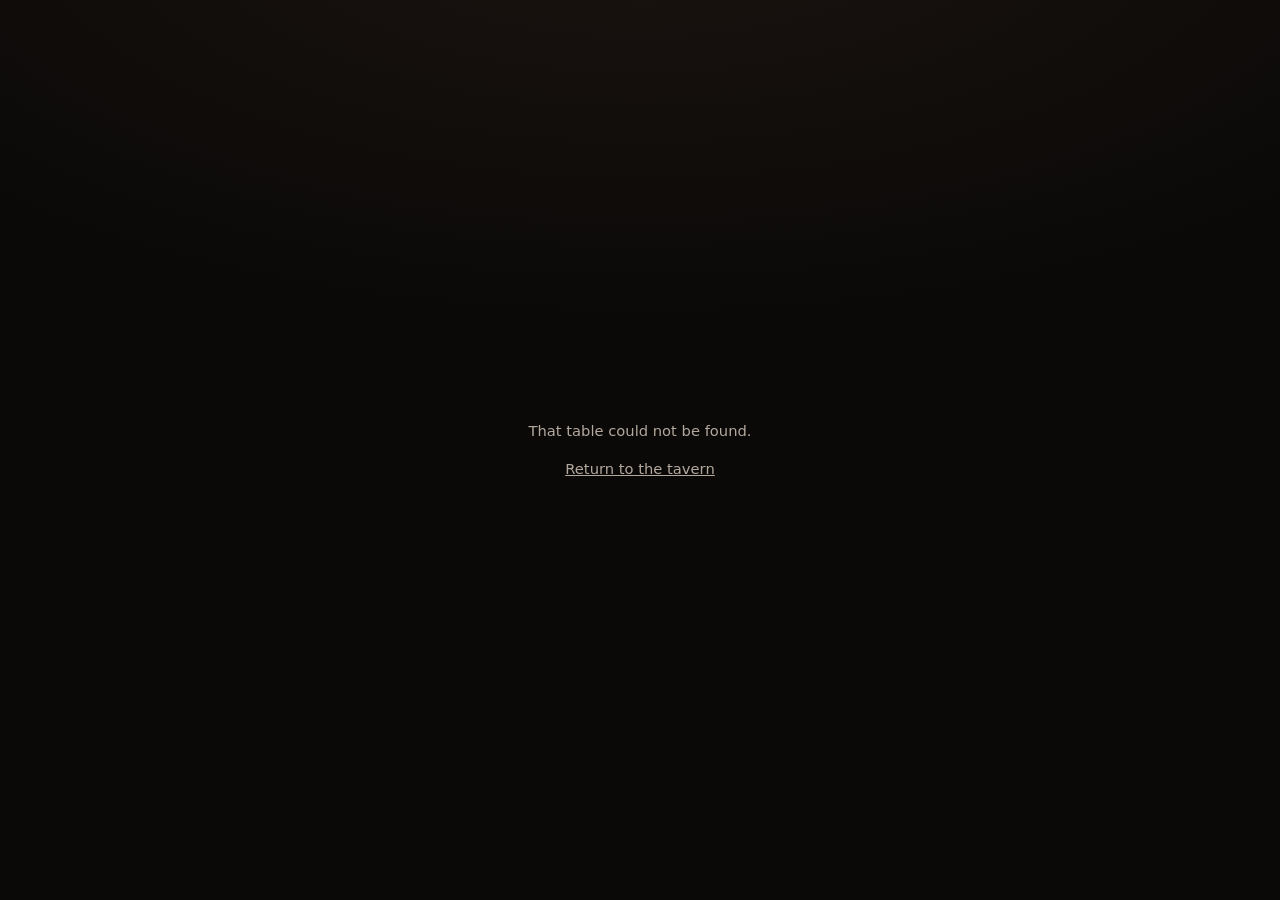
==== games/play.html @ 447f7a58 "1st set of games" ====
<!doctype html>
<html lang="en">
  <head>
    <meta charset="utf-8" />
    <meta name="viewport" content="width=device-width, initial-scale=1" />
    <title>TTAGames</title>
    <link rel="icon" href="../assets/img/favicon.svg" type="image/svg+xml" />
    <link rel="stylesheet" href="../css/tokens.css" />
    <link rel="stylesheet" href="../css/game.css" />
  </head>
  <body class="page page--game">
    <main class="shell" data-shell hidden></main>
    <main class="shell" data-error role="status" aria-live="polite">
      <p class="message">Loading table...</p>
      <p class="message"><a href="../index.html">Return to the tavern</a></p>
    </main>
    <script type="module">
      import { gameById } from '../js/games.config.js';
      import { mountShell } from '../js/shell.js';

      const id = new URLSearchParams(window.location.search).get('game');
      const config = gameById(id);
      const shell = document.querySelector('[data-shell]');
      const error = document.querySelector('[data-error]');

      if (config) {
        const stylesheet = document.createElement('link');
        stylesheet.rel = 'stylesheet';
        stylesheet.href = `../css/games/${config.id}.css`;

        try {
          const [gameModule] = await Promise.all([
            import(`../js/games/${config.id}.js`),
            new Promise((resolve, reject) => {
              stylesheet.addEventListener('load', resolve, { once: true });
              stylesheet.addEventListener('error', reject, { once: true });
              document.head.append(stylesheet);
            }),
          ]);

          error.hidden = true;
          shell.hidden = false;
          mountShell(config, gameModule.default);
        } catch {
          error.setAttribute('role', 'alert');
          error.querySelector('.message').textContent = 'This table could not be loaded.';
        }
      } else {
        error.setAttribute('role', 'alert');
        error.querySelector('.message').textContent = 'That table could not be found.';
      }
    </script>
  </body>
</html>
---- css/tokens.css ----
/* ---------------------------------------------------------------------------
   tokens.css — design tokens and base styles.

   The look: near-black board, warm candlelight ink, one accent colour per
   table. Each table page overrides --accent, and everything derived from it
   (glows, borders, fills) follows automatically.
   --------------------------------------------------------------------------- */

:root {
  color-scheme: dark;

  --bg: #0a0908;
  --bg-glow: #1b1410;
  --panel: #151211;
  --panel-2: #1d1917;
  --line: #2c2624;
  --line-soft: #221d1c;

  --ink: #f4efe8;
  --ink-2: #b3a89d;
  --ink-3: #786e64;

  --accent: #c9a227;
  --accent-ink: #191308;
  --accent-soft: color-mix(in srgb, var(--accent) 16%, transparent);
  --accent-line: color-mix(in srgb, var(--accent) 45%, transparent);

  --bad: #d8675f;

  --radius: 16px;
  --radius-sm: 10px;
  --shadow: 0 22px 48px -26px rgb(0 0 0 / 0.9);

  --font-display: "Iowan Old Style", "Palatino Linotype", Palatino, Georgia, "Times New Roman", serif;
  --font-ui: ui-sans-serif, system-ui, -apple-system, "Segoe UI", Roboto, sans-serif;
  --font-num: ui-monospace, "SF Mono", "Cascadia Mono", Menlo, Consolas, monospace;
}

*,
*::before,
*::after {
  box-sizing: border-box;
}

html,
body {
  margin: 0;
  min-height: 100%;
}

body {
  font-family: var(--font-ui);
  color: var(--ink);
  line-height: 1.5;
  -webkit-font-smoothing: antialiased;
  background:
    radial-gradient(120% 78% at 50% -12%, var(--bg-glow) 0%, transparent 62%),
    var(--bg);
  background-attachment: fixed;
}

h1,
h2,
h3 {
  font-family: var(--font-display);
  font-weight: 600;
  letter-spacing: 0.01em;
  margin: 0;
}

p {
  margin: 0;
}

a {
  color: inherit;
}

:focus-visible {
  outline: 2px solid var(--accent);
  outline-offset: 3px;
  border-radius: 4px;
}

/* Buttons ------------------------------------------------------------------ */

.btn {
  font: inherit;
  font-weight: 600;
  padding: 0.8rem 1.4rem;
  border: 1px solid var(--line);
  border-radius: 999px;
  background: var(--panel-2);
  color: var(--ink);
  cursor: pointer;
  transition: transform 0.12s ease, background 0.16s ease, border-color 0.16s ease;
}

.btn:hover:not(:disabled) {
  background: #251f1d;
}

.btn:active:not(:disabled) {
  transform: translateY(1px);
}

.btn:disabled {
  opacity: 0.4;
  cursor: default;
}

.btn--primary {
  background: var(--accent);
  border-color: var(--accent);
  color: var(--accent-ink);
}

.btn--primary:hover:not(:disabled) {
  background: color-mix(in srgb, var(--accent) 84%, white);
}

.btn--ghost {
  background: transparent;
}

/* Captions ----------------------------------------------------------------
   The small letter-spaced label used above a value, e.g. the "call a symbol"
   prompt on Crown & Anchor or the round label on Pig. */

.cap {
  font-family: var(--font-num);
  font-size: 0.66rem;
  letter-spacing: 0.2em;
  text-transform: uppercase;
  color: var(--ink-3);
}

/* Motion ------------------------------------------------------------------- */

@media (prefers-reduced-motion: reduce) {
  *,
  *::before,
  *::after {
    animation-duration: 0.001ms !important;
    animation-iteration-count: 1 !important;
    transition-duration: 0.001ms !important;
  }
}
---- css/game.css ----
/* game.css — shared chrome for every table, plus dice, cards and tiles. */

.page--game {
  min-height: 100dvh;
  display: grid;
  place-items: start center;
  padding: clamp(1rem, 3vw, 2rem);
}

.shell {
  width: min(720px, 100%);
  display: grid;
  gap: 1rem;
}

/* Header ------------------------------------------------------------------- */

.top {
  display: grid;
  grid-template-columns: auto 1fr auto;
  gap: 1rem;
  align-items: center;
}

.top__back {
  font-size: 0.84rem;
  color: var(--ink-3);
  text-decoration: none;
  white-space: nowrap;
}

.top__back:hover {
  color: var(--ink);
}

.top__title {
  font-size: 1.5rem;
}

.top__tagline {
  font-family: var(--font-num);
  font-size: 0.68rem;
  letter-spacing: 0.2em;
  text-transform: uppercase;
  color: var(--accent);
}

.top__sound {
  padding: 0.5rem 0.75rem;
  border: 1px solid var(--line);
  border-radius: var(--radius-sm);
  background: var(--panel);
  text-align: right;
  text-decoration: none;
}

.top__sound:hover {
  border-color: var(--accent-line);
}

.top__sound-label {
  display: block;
  font-family: var(--font-num);
  font-size: 0.6rem;
  letter-spacing: 0.2em;
  text-transform: uppercase;
  color: var(--ink-3);
}

.top__sound-track {
  display: block;
  font-size: 0.84rem;
}

.soundbar {
  display: grid;
  grid-template-columns: minmax(0, 1fr);
  gap: 0.25rem;
  padding: 0.55rem 0.8rem;
  border: 1px solid var(--line);
  border-radius: var(--radius);
  background: var(--panel);
}

.soundbar__audio {
  display: block;
  width: 100%;
  min-width: 0;
  height: 38px;
  accent-color: var(--accent);
}

.soundbar__credit {
  min-width: 0;
  max-width: 100%;
  display: flex;
  flex-wrap: wrap;
  gap: 0.25rem;
  font-size: 0.7rem;
  color: var(--ink-3);
}

/* HUD ---------------------------------------------------------------------- */

.hud {
  display: grid;
  grid-template-columns: 1fr auto;
  gap: 1rem;
  align-items: center;
  padding: 0.9rem 1.1rem;
  border: 1px solid var(--line);
  border-radius: var(--radius);
  background: var(--panel);
}

.clock {
  display: grid;
  gap: 0.5rem;
}

.clock__time {
  font-family: var(--font-num);
  font-size: 1.5rem;
  font-variant-numeric: tabular-nums;
}

.clock--low .clock__time {
  color: var(--bad);
}

.clock__bar {
  display: block;
  height: 5px;
  border-radius: 999px;
  background: var(--line);
  overflow: hidden;
}

.clock__fill {
  display: block;
  height: 100%;
  transform: scaleX(1);
  transform-origin: left center;
  background: var(--accent);
}

.clock--low .clock__fill {
  background: var(--bad);
}

.scores {
  display: flex;
  gap: 1.4rem;
}

.scores__box {
  display: grid;
  justify-items: end;
}

.scores__num {
  font-family: var(--font-num);
  font-size: 1.35rem;
  font-variant-numeric: tabular-nums;
}

.scores__cap {
  font-size: 0.64rem;
  letter-spacing: 0.16em;
  text-transform: uppercase;
  color: var(--ink-3);
}

.scores__box--best .scores__num {
  color: var(--ink-2);
}

/* Stage -------------------------------------------------------------------- */

.stage {
  min-height: 340px;
  display: grid;
  align-items: center;
  /* Deliberately align-items only, not place-items. A centred grid item is sized
     to its max-content width, so any percentage width inside a table resolves
     against a shrink-to-fit box. A face-down card has no text content, which
     means its column measures about zero and the whole board collapses until a
     card is turned over. Stretching each table's root and letting the table
     centre its own contents keeps those percentages honest. */
  padding: 1.5rem;
  border: 1px solid var(--line);
  border-radius: var(--radius);
  background: var(--panel);
}

.message {
  min-height: 1.4rem;
  text-align: center;
  font-size: 0.92rem;
  color: var(--ink-2);
}

.bar {
  display: flex;
  justify-content: center;
}

.bar[hidden] {
  display: none;
}

/* Overlay ------------------------------------------------------------------ */

.overlay {
  position: fixed;
  inset: 0;
  z-index: 10;
  display: grid;
  place-items: center;
  padding: 1.2rem;
  background: rgb(6 5 5 / 0.82);
  backdrop-filter: blur(3px);
}

.overlay[hidden] {
  display: none;
}

.panel {
  width: min(432px, 100%);
  padding: 1.9rem 1.6rem;
  border: 1px solid var(--line);
  border-radius: var(--radius);
  background: linear-gradient(180deg, var(--panel-2), var(--panel));
  box-shadow: var(--shadow);
  text-align: center;
}

.panel__kicker {
  font-family: var(--font-num);
  font-size: 0.66rem;
  letter-spacing: 0.22em;
  text-transform: uppercase;
  color: var(--accent);
}

.panel__title {
  font-size: 2rem;
  margin: 0.5rem 0 0.7rem;
}

.panel__rules {
  font-size: 0.95rem;
  color: var(--ink-2);
}

.panel__track {
  margin-top: 1rem;
  font-size: 0.8rem;
  color: var(--ink-3);
}

.panel__track strong {
  color: var(--ink-2);
}

.panel__hint {
  margin-top: 0.45rem;
  font-size: 0.78rem;
  color: var(--ink-3);
}

.panel__best {
  margin-top: 1rem;
  font-family: var(--font-num);
  font-size: 0.8rem;
  color: var(--ink-2);
}

.panel__badge {
  margin-top: 1rem;
  font-family: var(--font-num);
  font-size: 0.76rem;
  letter-spacing: 0.18em;
  text-transform: uppercase;
  color: var(--accent);
}

.panel__actions {
  margin-top: 1.5rem;
  display: grid;
  gap: 0.6rem;
}

.panel__pref {
  margin-top: 1.1rem;
  display: inline-flex;
  gap: 0.5rem;
  align-items: center;
  font-size: 0.78rem;
  color: var(--ink-3);
  cursor: pointer;
}

.panel__link {
  display: inline-block;
  margin-top: 1.1rem;
  font-size: 0.78rem;
  color: var(--ink-3);
}

/* Dice --------------------------------------------------------------------- */

.dice {
  display: inline-flex;
  gap: 0.6rem;
}

.die {
  width: 58px;
  height: 58px;
  display: grid;
  grid-template: repeat(3, 1fr) / repeat(3, 1fr);
  /* Absolute lengths, never percentages. Percentage padding resolves against the
     containing block's inline size — the flex row around the dice, not the die
     itself — so 9% of a 190px row is 17px of padding inside a 58px die. That
     collapsed the face to ~23px and pushed the glyph down and right. The die is
     a fixed 58px square, so plain pixels are both correct and predictable. */
  gap: 2px;
  padding: 6px;
  border-radius: 12px;
  background: linear-gradient(160deg, #fdfaf3, #ded5c4);
  box-shadow: inset 0 -3px 0 rgb(0 0 0 / 0.12), 0 8px 18px -12px rgb(0 0 0 / 0.9);
}

.die__pip {
  align-self: center;
  justify-self: center;
  width: 68%;
  height: 68%;
  border-radius: 50%;
  background: #26211d;
}

/* Cards -------------------------------------------------------------------- */

.card {
  position: relative;
  width: 92px;
  height: 132px;
  display: grid;
  place-items: center;
  border-radius: 10px;
  background: linear-gradient(170deg, #fffdf8, #ece3d3);
  color: #211c18;
  box-shadow: 0 10px 22px -14px rgb(0 0 0 / 0.95);
}

.card--red {
  color: #a5322e;
}

.card__corner {
  position: absolute;
  top: 7px;
  left: 9px;
  display: grid;
  line-height: 1;
}

.card__rank {
  font-size: 1rem;
  font-weight: 700;
}

.card__suit {
  font-size: 0.9rem;
}

.card__pip {
  font-size: 2.6rem;
}

.card--back {
  border: 1px solid var(--line);
  background: repeating-linear-gradient(45deg, #2a2320, #2a2320 6px, #221c1a 6px, #221c1a 12px);
}

/* Bones -------------------------------------------------------------------- */
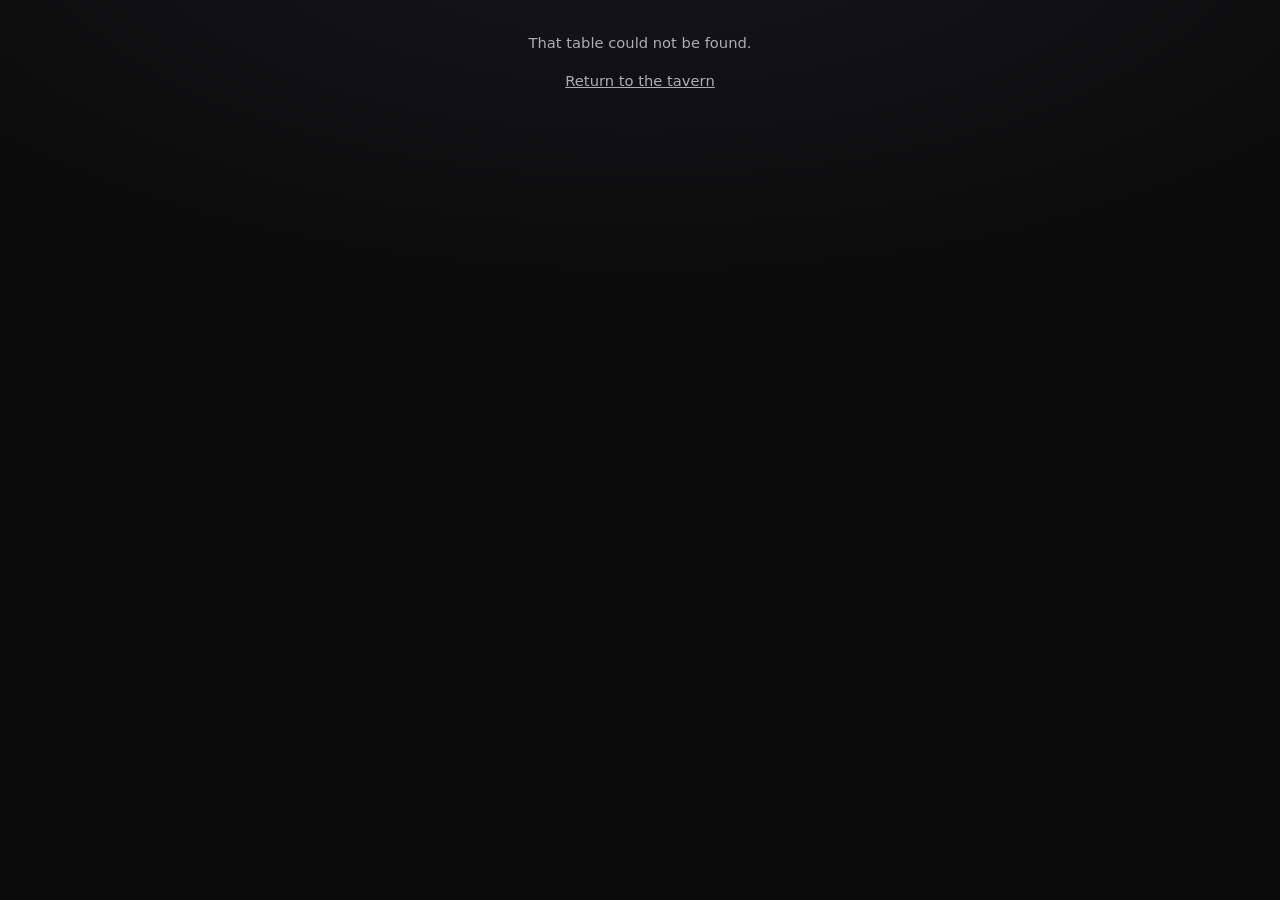
==== commit bc35b096: "Rework Danse de Vampyr cueing and pacing Replace the chandelier timing system with phrase-based NOW/" ====
--- a/games/play.html
+++ b/games/play.html
@@ -41,7 +41,8 @@
           error.hidden = true;
           shell.hidden = false;
           mountShell(config, gameModule.default);
-        } catch {
+        } catch (loadError) {
+          console.error(`Could not load table "${id}".`, loadError);
           error.setAttribute('role', 'alert');
           error.querySelector('.message').textContent = 'This table could not be loaded.';
         }
--- a/css/tokens.css
+++ b/css/tokens.css
@@ -1,24 +1,29 @@
 /* ---------------------------------------------------------------------------
    tokens.css — design tokens and base styles.
 
-   The look: near-black board, warm candlelight ink, one accent colour per
-   table. Each table page overrides --accent, and everything derived from it
-   (glows, borders, fills) follows automatically.
+   The look: near-black board, neutral greys, one accent colour per table. The base is
+   deliberately hue-free, because half the tables carry a cool accent (blue, teal, rose)
+   and half a warm one, so any tinted base fights whichever half disagrees with it — and
+   a table with several colours on screen at once (Gift Cart's six parcel tints) turns to
+   mud on it. Each table page overrides --accent, and everything derived from it (glows,
+   borders, fills) follows automatically.
    --------------------------------------------------------------------------- */
 
 :root {
   color-scheme: dark;
 
-  --bg: #0a0908;
-  --bg-glow: #1b1410;
-  --panel: #151211;
-  --panel-2: #1d1917;
-  --line: #2c2624;
-  --line-soft: #221d1c;
+  /* A hair cool rather than dead grey: pure neutral beside saturated accents reads as
+     dirty, where a whisper of blue lets them pop. */
+  --bg: #0a0a0b;
+  --bg-glow: #17171a;
+  --panel: #131315;
+  --panel-2: #1b1b1e;
+  --line: #2c2c30;
+  --line-soft: #212124;
 
-  --ink: #f4efe8;
-  --ink-2: #b3a89d;
-  --ink-3: #786e64;
+  --ink: #f0f0f2;
+  --ink-2: #adadb3;
+  --ink-3: #74747b;
 
   --accent: #c9a227;
   --accent-ink: #191308;
@@ -97,7 +102,7 @@
 }
 
 .btn:hover:not(:disabled) {
-  background: #251f1d;
+  background: #26262a;
 }
 
 .btn:active:not(:disabled) {
--- a/css/game.css
+++ b/css/game.css
@@ -11,6 +11,10 @@
   width: min(720px, 100%);
   display: grid;
   gap: 1rem;
+}
+
+.shell[hidden] {
+  display: none;
 }
 
 /* Header ------------------------------------------------------------------- */
@@ -211,12 +215,19 @@
 
 /* Overlay ------------------------------------------------------------------ */
 
+/* Flex rather than grid on purpose: a grid/flex item centred with align-items
+   overflows past the top edge and that part can never be scrolled to. The panel
+   instead centres itself with auto margins, which collapse to zero when there is
+   no room — so a panel taller than the screen starts at the top and scrolls. */
 .overlay {
   position: fixed;
   inset: 0;
   z-index: 10;
-  display: grid;
-  place-items: center;
+  display: flex;
+  justify-content: center;
+  overflow-y: auto;
+  overscroll-behavior: contain;
+  -webkit-overflow-scrolling: touch;
   padding: 1.2rem;
   background: rgb(6 5 5 / 0.82);
   backdrop-filter: blur(3px);
@@ -228,6 +239,7 @@
 
 .panel {
   width: min(432px, 100%);
+  margin: auto;
   padding: 1.9rem 1.6rem;
   border: 1px solid var(--line);
   border-radius: var(--radius);
@@ -307,6 +319,27 @@
   margin-top: 1.1rem;
   font-size: 0.78rem;
   color: var(--ink-3);
+}
+
+/* A phone has no room for the full-size panel: tighten it so the rules and the
+   start button usually meet without a scroll at all. */
+@media (max-width: 440px) {
+  .overlay {
+    padding: 0.8rem;
+  }
+
+  .panel {
+    padding: 1.35rem 1.1rem;
+  }
+
+  .panel__title {
+    font-size: 1.65rem;
+    margin: 0.4rem 0 0.55rem;
+  }
+
+  .panel__actions {
+    margin-top: 1.15rem;
+  }
 }
 
 /* Dice --------------------------------------------------------------------- */
